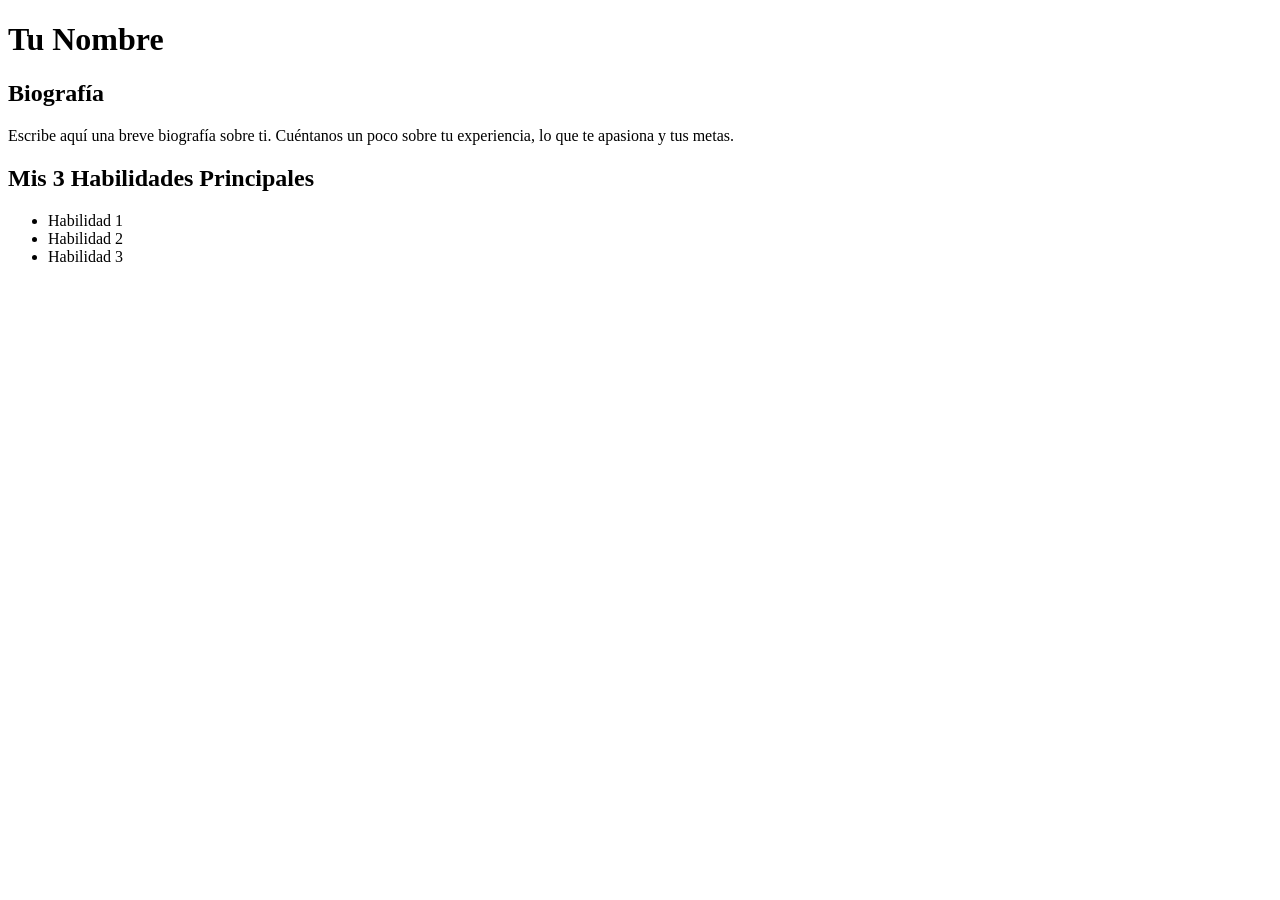
==== segunda clase/index.html @ a7aacd6c "feat: initialize personal profile card project with HTML structure and CSS styling" ====
<!DOCTYPE html>
<html lang="es">
<head>
    <meta charset="UTF-8">
    <meta name="viewport" content="width=device-width, initial-scale=1.0">
    <title>Tarjeta de Perfil Personal</title>
    <link rel="stylesheet" href="style.css">
</head>
<body>

    <header>
        <h1>Tu Nombre</h1>
    </header>

    <main>
        <h2>Biografía</h2>
        <p>Escribe aquí una breve biografía sobre ti. Cuéntanos un poco sobre tu experiencia, lo que te apasiona y tus metas.</p>
        
        <section>
            <h2>Mis 3 Habilidades Principales</h2>
            <ul>
                <li>Habilidad 1</li>
                <li>Habilidad 2</li>
                <li>Habilidad 3</li>
            </ul>
        </section>
    </main>

</body>
</html>
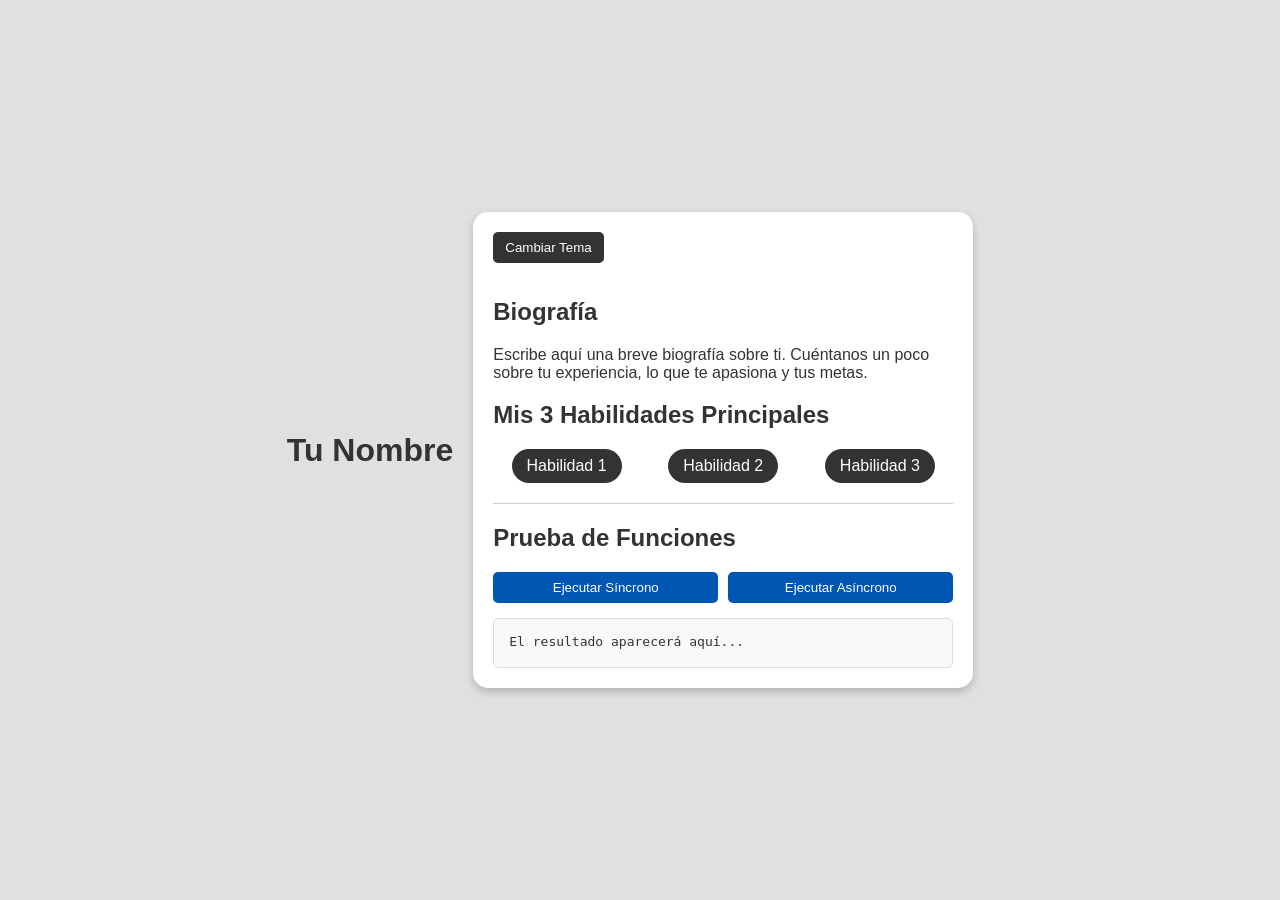
==== commit fbfa80b4: "feat: add personal profile card with theme toggle and async/sync function demonstration" ====
--- a/segunda clase/index.html
+++ b/segunda clase/index.html
@@ -13,6 +13,7 @@
     </header>
 
     <main>
+        <button id="btn-tema">Cambiar Tema</button>
         <h2>Biografía</h2>
         <p>Escribe aquí una breve biografía sobre ti. Cuéntanos un poco sobre tu experiencia, lo que te apasiona y tus metas.</p>
         
@@ -24,7 +25,21 @@
                 <li>Habilidad 3</li>
             </ul>
         </section>
+
+        <!-- Nueva sección para probar las funciones -->
+        <hr style="margin: 20px 0; border: none; border-top: 1px solid #ccc;">
+        <section>
+            <h2>Prueba de Funciones</h2>
+            <div style="display: flex; gap: 10px; margin-bottom: 15px;">
+                <button id="btn-sincrono" class="btn-prueba">Ejecutar Síncrono</button>
+                <button id="btn-asincrono" class="btn-prueba">Ejecutar Asíncrono</button>
+            </div>
+            <div id="resultado-ejemplos">
+                El resultado aparecerá aquí...
+            </div>
+        </section>
     </main>
 
+    <script src="script.js"></script>
 </body>
 </html>
--- a/segunda clase/style.css
+++ b/segunda clase/style.css
@@ -0,0 +1,110 @@
+* {
+    box-sizing: border-box;
+}
+
+body {
+    background-color: #e0e0e0; /* Fondo claro por defecto */
+    color: #333; /* Texto oscuro */
+    margin: 0;
+    font-family: sans-serif;
+    display: flex;
+    justify-content: center;
+    align-items: center;
+    min-height: 100vh; /* Para centrar verticalmente en toda la pantalla */
+}
+
+main {
+    background-color: #ffffff; /* Fondo claro para la tarjeta */
+    border-radius: 15px; /* Bordes redondeados */
+    padding: 20px; /* Padding interno */
+    margin: 20px; /* Margin (aunque está centrada por flexbox, da un margen en pantallas pequeñas) */
+    max-width: 500px;
+    width: 100%;
+    box-shadow: 0 4px 8px rgba(0,0,0,0.2); /* Un toque visual extra */
+}
+
+section ul {
+    display: flex;
+    justify-content: space-around; /* Espacio uniforme entre los elementos */
+    flex-wrap: wrap; /* Saltan de línea si no caben */
+    list-style: none; /* Quitamos los puntos de la lista */
+    padding: 0;
+    gap: 10px; /* Espacio extra vertical/horizontal cuando se acomodan */
+}
+
+section li {
+    background-color: #333;
+    color: white;
+    padding: 8px 15px;
+    border-radius: 20px; /* Estilo de "etiqueta" para las habilidades */
+}
+
+/* Diseño Responsivo para pantallas pequeñas */
+@media (max-width: 600px) {
+    main {
+        width: 90%; /* La tarjeta ocupa el 90% de la pantalla */
+    }
+
+    section ul {
+        flex-direction: column; /* Cambia de fila a columna */
+        align-items: center; /* Centra los elementos en la columna para que se vean mejor */
+    }
+}
+
+/* Modo oscuro para el body */
+body.dark-mode {
+    background-color: #121212; /* Fondo muy oscuro */
+}
+
+/* Clase para el modo oscuro de la tarjeta */
+main.dark-mode {
+    background-color: #2c2c2c; /* Un fondo gris oscuro, distinto al negro del body */
+    color: #f0f0f0; /* Texto claro */
+}
+
+/* Para que el botón se vea un poco mejor */
+#btn-tema {
+    margin-bottom: 15px;
+    padding: 8px 12px;
+    background-color: #333;
+    color: white;
+    border: none;
+    border-radius: 5px;
+    cursor: pointer;
+}
+
+main.dark-mode #btn-tema {
+    background-color: #f0f0f0;
+    color: #333;
+}
+
+/* Estilos para la sección de ejemplos */
+.btn-prueba {
+    padding: 8px 12px;
+    background-color: #0056b3;
+    color: white;
+    border: none;
+    border-radius: 5px;
+    cursor: pointer;
+    flex: 1; /* Para que ocupen el mismo ancho */
+}
+
+.btn-prueba:hover {
+    background-color: #004494;
+}
+
+#resultado-ejemplos {
+    padding: 15px;
+    background-color: #f9f9f9;
+    border: 1px solid #ddd;
+    border-radius: 5px;
+    min-height: 50px;
+    font-family: monospace; /* Estilo tipo consola */
+    color: #333;
+}
+
+main.dark-mode #resultado-ejemplos {
+    background-color: #1e1e1e;
+    border-color: #444;
+    color: #00ff00; /* Letra verde estilo terminal hacker */
+}
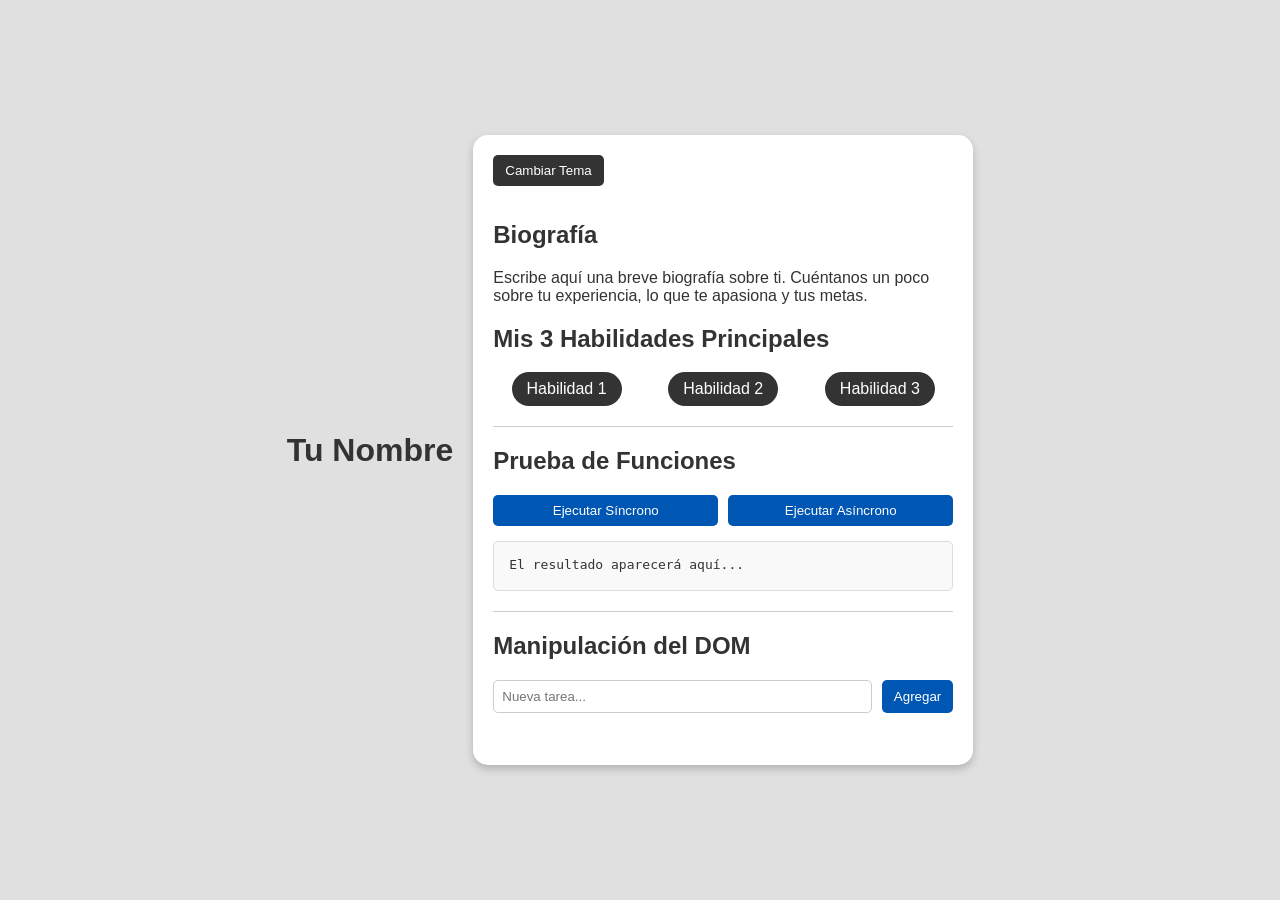
==== commit 0b89a120: "feat: add personal profile page with dark mode, async demonstrations, and dynamic DOM manipulation" ====
--- a/segunda clase/index.html
+++ b/segunda clase/index.html
@@ -27,10 +27,10 @@
         </section>
 
         <!-- Nueva sección para probar las funciones -->
-        <hr style="margin: 20px 0; border: none; border-top: 1px solid #ccc;">
+        <hr class="separador">
         <section>
             <h2>Prueba de Funciones</h2>
-            <div style="display: flex; gap: 10px; margin-bottom: 15px;">
+            <div class="flex-container">
                 <button id="btn-sincrono" class="btn-prueba">Ejecutar Síncrono</button>
                 <button id="btn-asincrono" class="btn-prueba">Ejecutar Asíncrono</button>
             </div>
@@ -38,6 +38,19 @@
                 El resultado aparecerá aquí...
             </div>
         </section>
+
+        <!-- Nueva sección para manipulación del DOM -->
+        <hr class="separador">
+        <section>
+            <h2>Manipulación del DOM</h2>
+            <div class="flex-container">
+                <input type="text" id="input-item" placeholder="Nueva tarea...">
+                <button id="btn-agregar" class="btn-prueba btn-fijo">Agregar</button>
+            </div>
+            <ul id="lista-dinamica">
+                <!-- Aquí se agregarán dinámicamente los elementos <li> -->
+            </ul>
+        </section>
     </main>
 
     <script src="script.js"></script>
--- a/segunda clase/style.css
+++ b/segunda clase/style.css
@@ -108,3 +108,33 @@
     border-color: #444;
     color: #00ff00; /* Letra verde estilo terminal hacker */
 }
+
+/* Clases utilitarias reemplazando los estilos inline */
+.separador {
+    margin: 20px 0;
+    border: none;
+    border-top: 1px solid #ccc;
+}
+
+.flex-container {
+    display: flex;
+    gap: 10px;
+    margin-bottom: 15px;
+}
+
+#input-item {
+    flex: 1;
+    padding: 8px;
+    border-radius: 5px;
+    border: 1px solid #ccc;
+    color: #333;
+}
+
+.btn-fijo {
+    flex: 0;
+}
+
+#lista-dinamica {
+    list-style: none;
+    padding: 0;
+}
